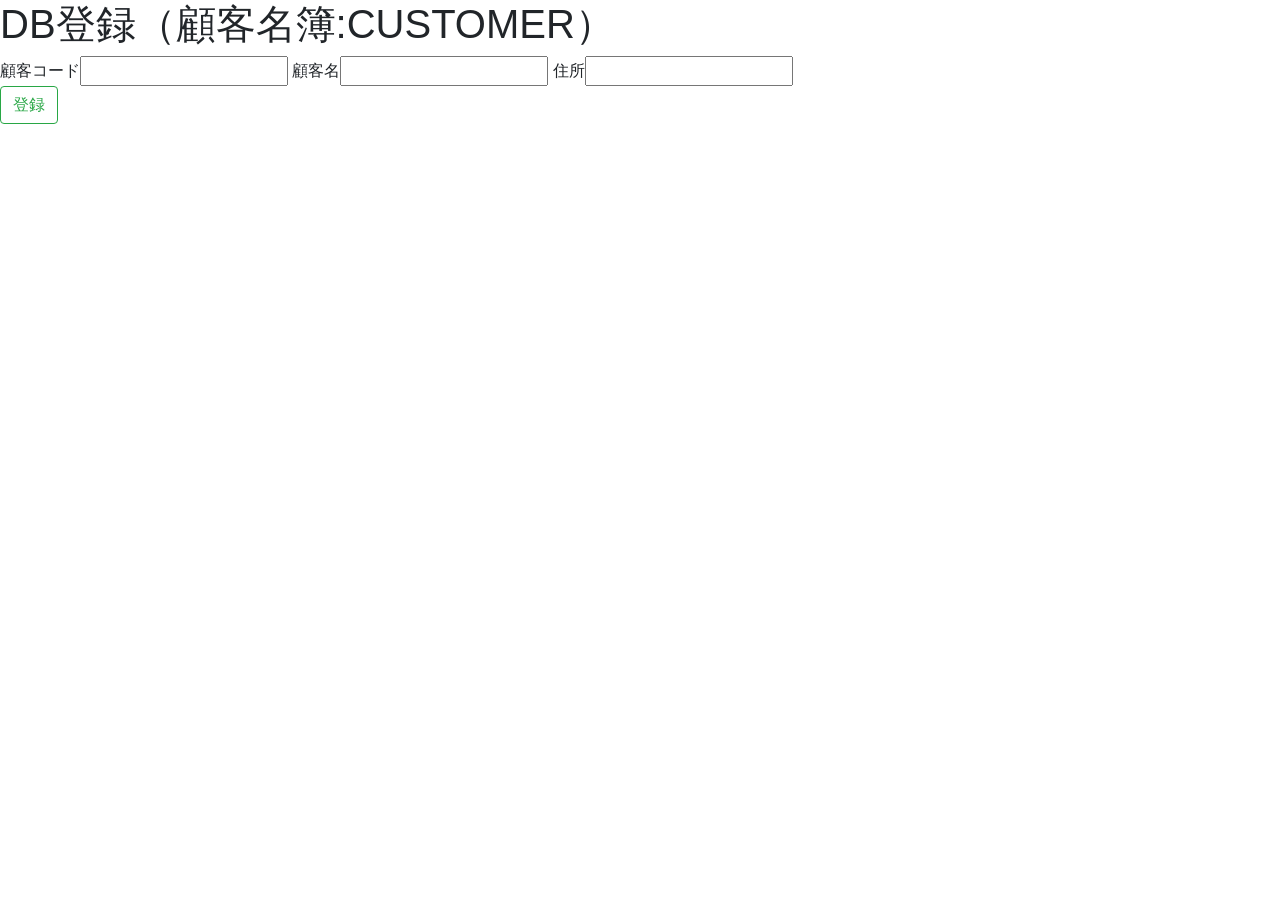
==== src/main/resources/templates/insert.html @ b44800c4 "second commit" ====
<!DOCTYPE html>
<html xmlns:th="http://www.thymeleaf.org">
<head>
	<meta charset="UTF-8">
	<title>DB登録</title>
	<link rel="stylesheet" href="https://maxcdn.bootstrapcdn.com/bootstrap/4.0.0-beta/css/bootstrap.min.css">
	<link th:href="@{/css/common.css}" rel="stylesheet" type="text/css">

</head>
<body>
	<h1>DB登録（顧客名簿:CUSTOMER）</h1>
	<div id="access">
		<form method="post" action="register">
			<span class="colorr-red">顧客コード</span><input type="text" name="c_num" maxlength="4" required="required">
			<span class="colorr-red">顧客名</span><input type="text" name="c_name" required="required">
			<span>住所</span><input type="text" name="address">
			
			<div id="insert">
				<input type="submit" class="btn btn-outline-success" value="登録">
			</div>
				
		</form>
		

	</div>
</body>
</html>
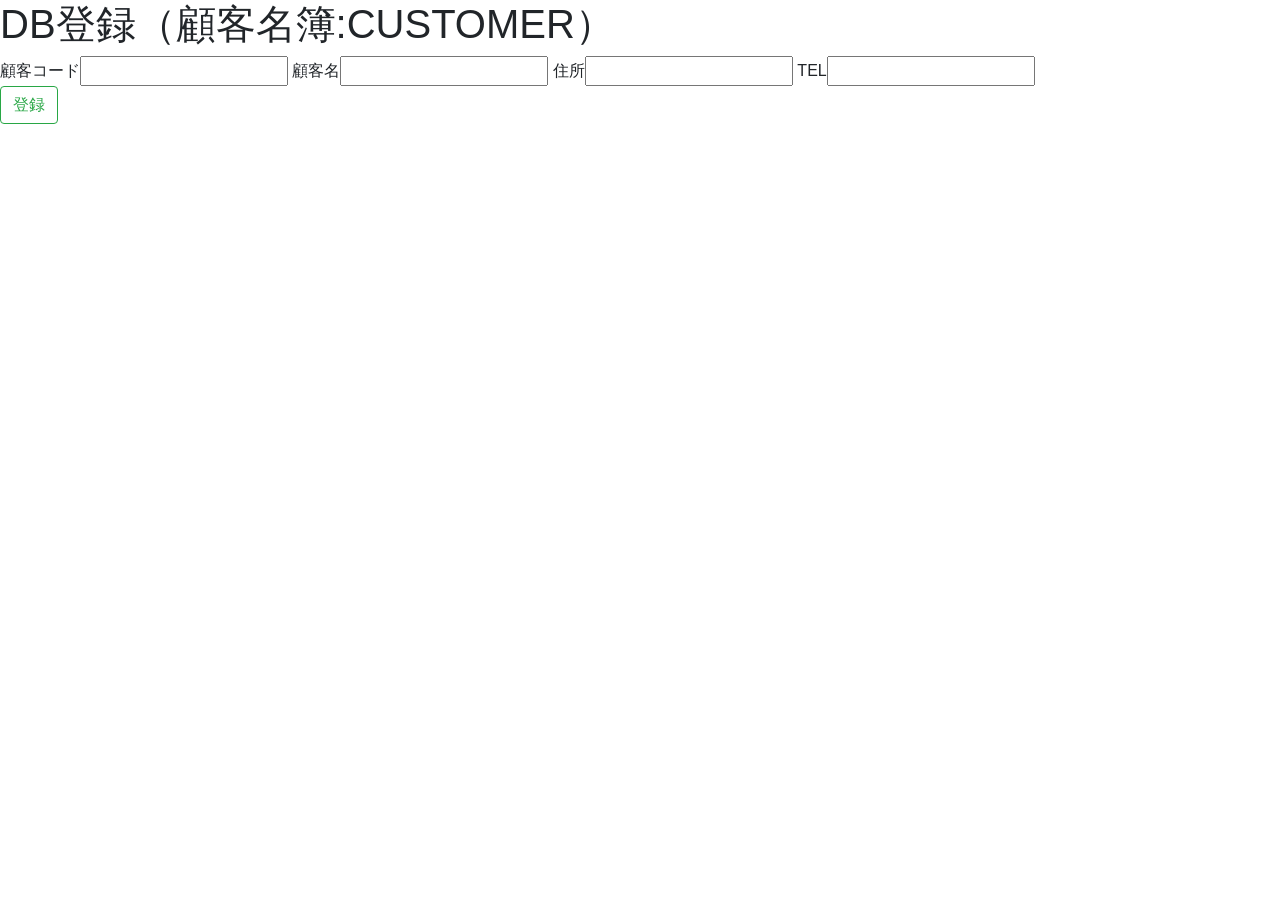
==== commit a111be4a: "TEL登録フォームの表示" ====
--- a/src/main/resources/templates/insert.html
+++ b/src/main/resources/templates/insert.html
@@ -14,6 +14,7 @@
 			<span class="colorr-red">顧客コード</span><input type="text" name="c_num" maxlength="4" required="required">
 			<span class="colorr-red">顧客名</span><input type="text" name="c_name" required="required">
 			<span>住所</span><input type="text" name="address">
+			<span>TEL</span><input type="text" name="tel">
 			
 			<div id="insert">
 				<input type="submit" class="btn btn-outline-success" value="登録">
